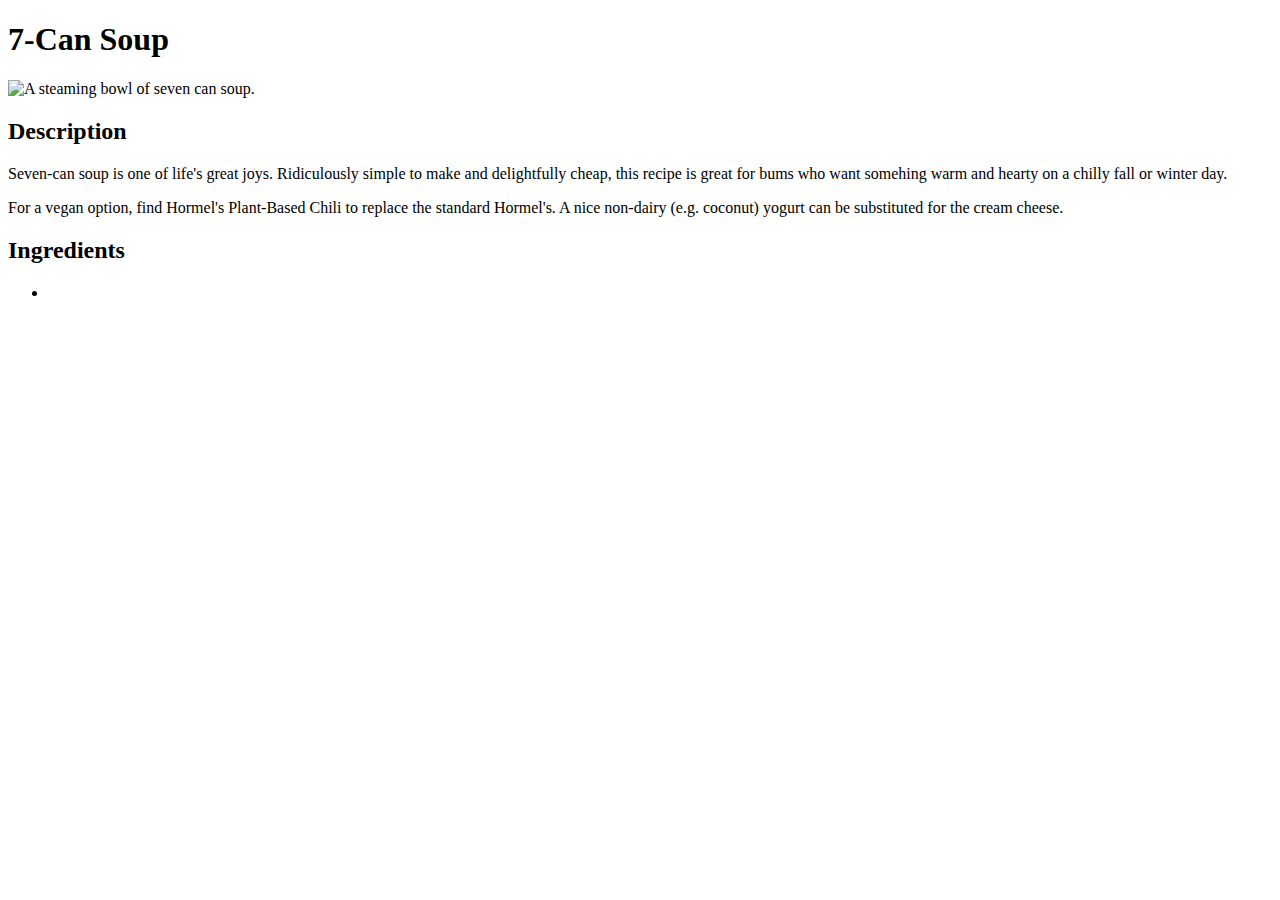
==== recipes/sevencansoup.html @ 682401e5 "Made my recipe page" ====
<!DOCTYPE html>
<html lang="en">
<head>
    <meta charset="UTF-8">
    <meta name="viewport" content="width=device-width, initial-scale=1.0">
    <title>Document</title>
</head>
<body>
    <h1>7-Can Soup</h1>
    <img src="" alt="A steaming bowl of seven can soup.">
    <h2>Description</h2>
    <p>Seven-can soup is one of life's great joys. Ridiculously simple to make and delightfully cheap,
        this recipe is great for bums who want somehing warm and hearty on a chilly fall or winter day.
    </p>
    <p>For a vegan option, find Hormel's Plant-Based Chili to replace the standard Hormel's. A nice
        non-dairy (e.g. coconut) yogurt can be substituted for the cream cheese.
    </p>
    <h2>Ingredients</h2>
    <ul>
        <li></li>
    </ul>

</body>
</html>
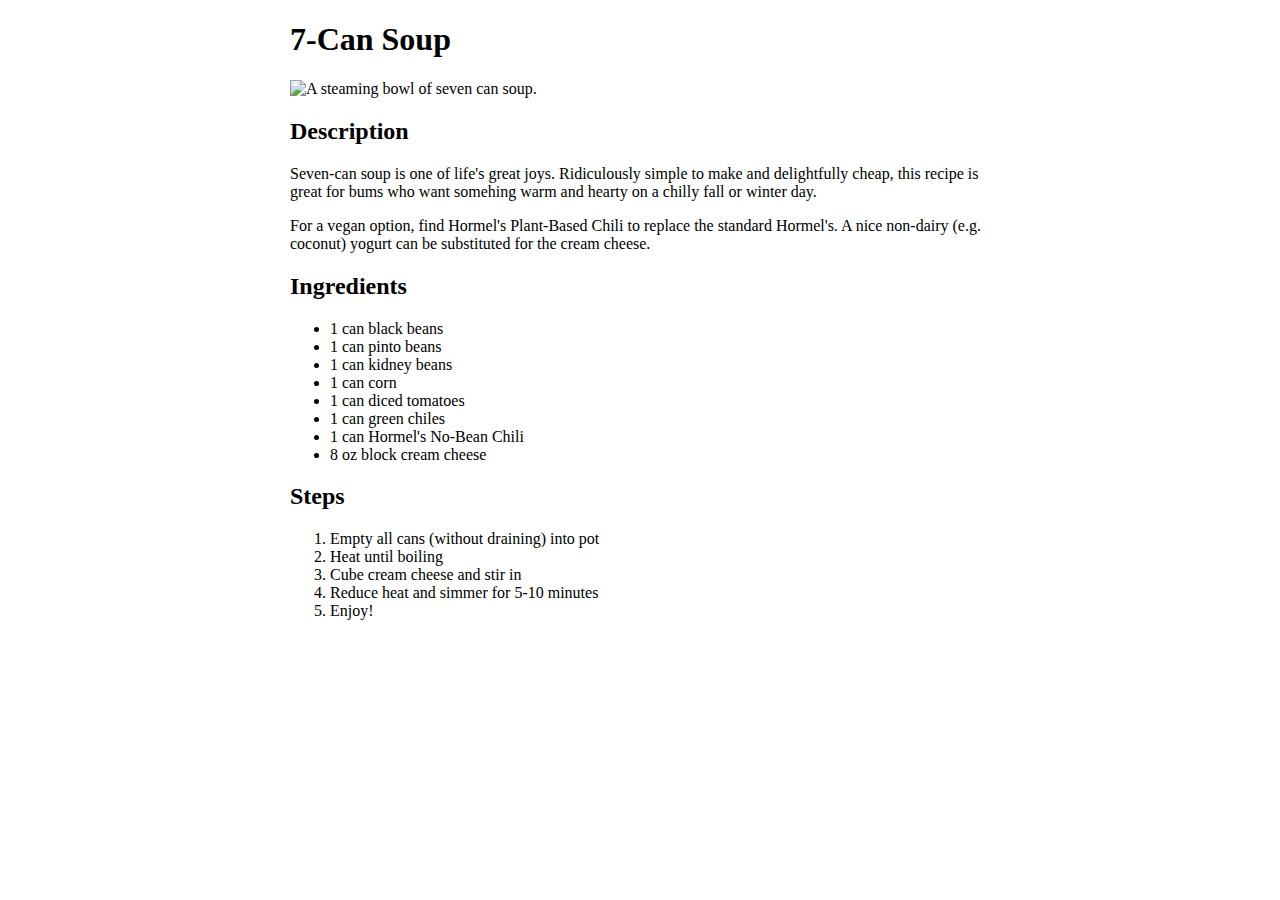
==== commit 3848c6ea: "Added CSS to recipes" ====
--- a/recipes/sevencansoup.html
+++ b/recipes/sevencansoup.html
@@ -4,21 +4,38 @@
     <meta charset="UTF-8">
     <meta name="viewport" content="width=device-width, initial-scale=1.0">
     <title>Document</title>
+    <link href="style.css" rel="stylesheet"></link>
 </head>
 <body>
-    <h1>7-Can Soup</h1>
-    <img src="" alt="A steaming bowl of seven can soup.">
-    <h2>Description</h2>
-    <p>Seven-can soup is one of life's great joys. Ridiculously simple to make and delightfully cheap,
-        this recipe is great for bums who want somehing warm and hearty on a chilly fall or winter day.
-    </p>
-    <p>For a vegan option, find Hormel's Plant-Based Chili to replace the standard Hormel's. A nice
-        non-dairy (e.g. coconut) yogurt can be substituted for the cream cheese.
-    </p>
-    <h2>Ingredients</h2>
-    <ul>
-        <li></li>
-    </ul>
-
+    <div class="container">
+        <h1>7-Can Soup</h1>
+        <img src="https://external-content.duckduckgo.com/iu/?u=https%3A%2F%2Ffood.fnr.sndimg.com%2Fcontent%2Fdam%2Fimages%2Ffood%2Ffullset%2F2015%2F6%2F19%2F1%2FWU1010H_Seven-Can-Soup_s4x3.jpg.rend.hgtvcom.581.436.suffix%2F1434773231111.jpeg&f=1&nofb=1&ipt=74ac9c32656181eff7e478dfb7f35ca13462c00cd78843d92bda7b6d654eecb4&ipo=images" alt="A steaming bowl of seven can soup.">
+        <h2>Description</h2>
+        <p>Seven-can soup is one of life's great joys. Ridiculously simple to make and delightfully cheap,
+            this recipe is great for bums who want somehing warm and hearty on a chilly fall or winter day.
+        </p>
+        <p>For a vegan option, find Hormel's Plant-Based Chili to replace the standard Hormel's. A nice
+            non-dairy (e.g. coconut) yogurt can be substituted for the cream cheese.
+        </p>
+        <h2>Ingredients</h2>
+        <ul>
+            <li>1 can black beans</li>
+            <li>1 can pinto beans</li>
+            <li>1 can kidney beans</li>
+            <li>1 can corn</li>
+            <li>1 can diced tomatoes</li>
+            <li>1 can green chiles</li>
+            <li>1 can Hormel's No-Bean Chili</li>
+            <li>8 oz block cream cheese</li>
+        </ul>
+        <h2>Steps</h2>
+        <ol>
+            <li>Empty all cans (without draining) into pot</li>
+            <li>Heat until boiling</li>
+            <li>Cube cream cheese and stir in</li>
+            <li>Reduce heat and simmer for 5-10 minutes</li>
+            <li>Enjoy!</li>
+        </ol>
+    </div>
 </body>
 </html>--- a/recipes/style.css
+++ b/recipes/style.css
@@ -0,0 +1,9 @@
+body {
+    font-family: Garamond, serif;
+}
+
+.container {
+    width: 80%;
+    max-width: 700px;
+    margin: auto;
+}